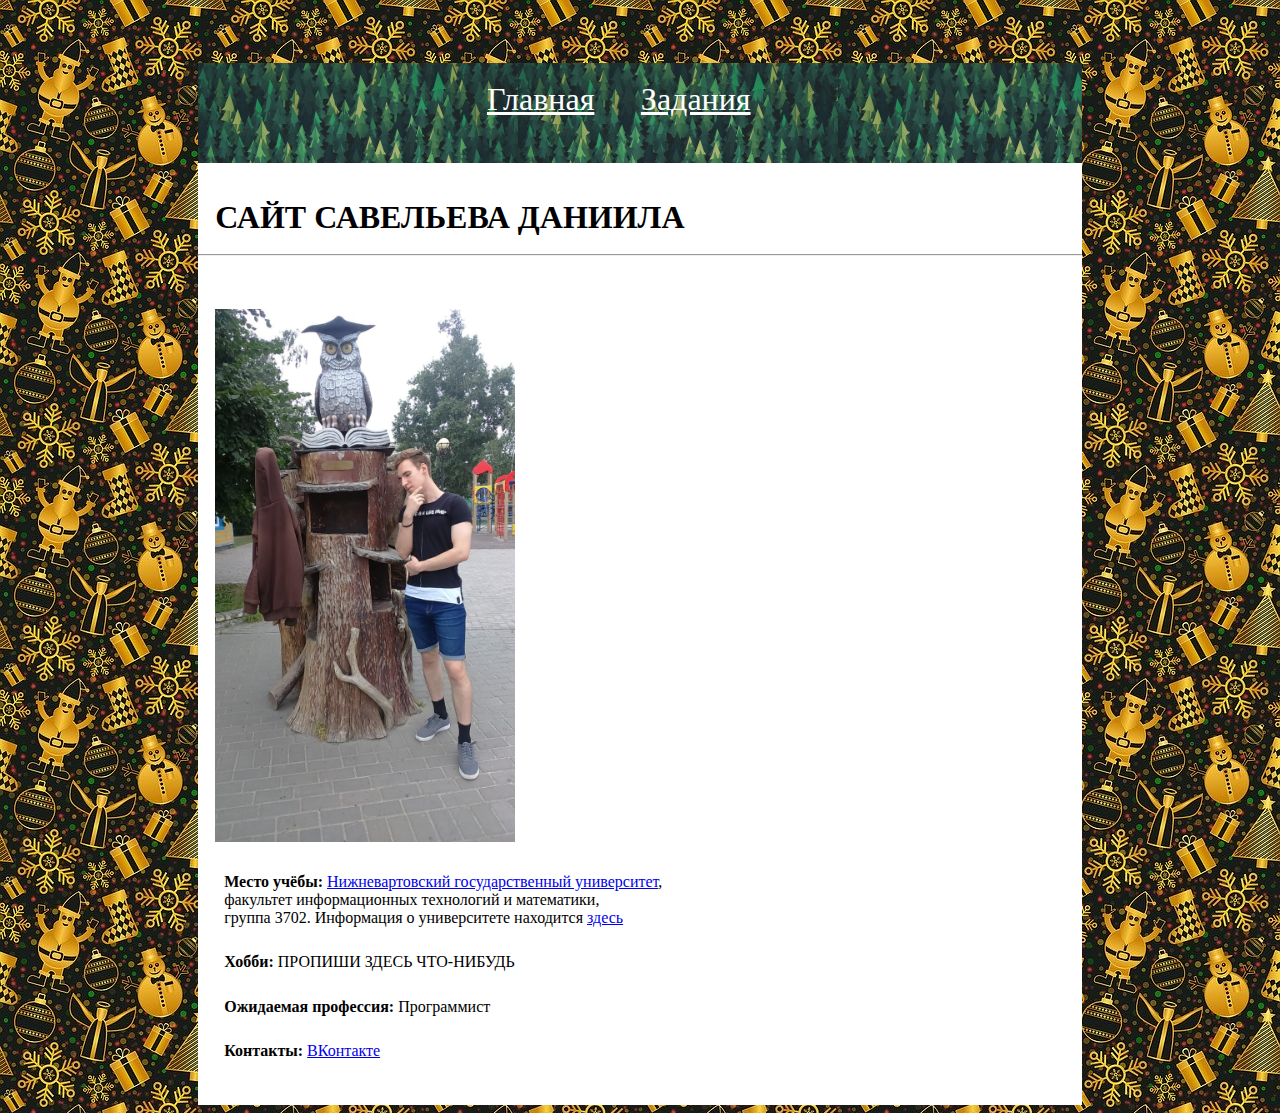
==== site/index.html @ 76e7e643 "345342534" ====
<!DOCTYPE html>
<html>

<head>
    <link rel="stylesheet" href="style/style.css">
    <meta charset="UTF-8">
    <title>Костин</title>
</head>

<body>
    <main>
        <header class="backgroundHeader">
            <nav>
                <a class="headerUrl" href="index.html">Главная</a>
                <a class="headerUrl" href="work.html">Задания</a>
            </nav>
        </header>
        <article>
            <section>
                <br>
                <h1>САЙТ САВЕЛЬЕВА ДАНИИЛА</h1>
                <hr>
                <aside>
                        <br><img src="photos/MyPhoto.jpg" width="300px" alt="Моя пикча">
                    </aside>
                <p><b>Место учёбы:</b> <a href="http://nvsu.ru/">Нижневартовский государственный университет</a>, <br>
                    факультет информационных технологий и математики, <br>
                    группа 3702. Информация о университете находится <a
                        href="https://www.nvsu.ru/sveden/common/">здесь</a></p>
                <p><b>Хобби:</b> ПРОПИШИ ЗДЕСЬ ЧТО-НИБУДЬ <p>
                <p><b>Ожидаемая профессия:</b> Программист</p>
                <p><b>Контакты:</b> <a href = "https://vk.com/id185104590"> ВКонтакте </a></p>
            </section>
        </article>
        <br>
    </main>
</body>

</html>
---- site/style/style.css ----
main {
    background-color: rgba(255, 255, 255);
    margin-left: 15%;
    margin-right: 15%;
    margin-top: 5%;
}

body {
    background-image: url(../photos/main.jpg);
}

.backgroundHeader {
    background-image: url(../photos/header.jpg);
    width: 100%;
    height: 100px;
    
}

.headerUrl {
    padding-right: 5%;
    font-size: 200%;
    color: white;
}

nav {
    text-align: center;
    padding: 2%;
}


aside {
    margin-left: 2%;
    margin-top: 4%;
}

table {
    margin-top: 2%;
    border: 1px solid;
    background-color: black;
}

.content {
    width: 80%; 
}

td img {
    width: 200px;
}

a img {
    width: 100%;
}

.tableOne {
    width: 50%;
    border-collapse: collapse;
    margin-left: auto;
    margin-right: auto;
    background-color: white;
}

.tableTwo {
    padding-bottom: 4%;
}

td {
    border: 1px solid black;
    padding: 1%;
}

.colspan {
    background-color: rgb(101, 212, 198);
}

.rowspan {
    background-color: rgb(252, 237, 210);
}

.formOne {
    text-align: right;
    margin-right: 60%;
    padding: 2%; 
    border: 2px solid black;  
}

.formTwo {
    border: 2px solid black;
    padding: 2%;
    padding: 2%; 
    margin-right: 60%; 
}


div {
    margin-left: 8%;
}

h1 {
    font-size: 200%;
    margin: 2%;
}

p {
    margin: 3%;
}

.soc {
    width: 4%;
    float: left;
}


.blue {
    color: blue;
    letter-spacing: 5px;
    text-align: center;
}

.blueText {
    background-color: aqua;
}

i {
    font-size: 32px;
}

.yellowAndGrey {
    background-color: yellow;
    text-align: right;
}

.yellow {
    text-decoration: underline;
}

.grey {
    background-color: gray;
}

.Windu {
    color: blueviolet;
}

.WinduBack {
    font-size: 26px;
    background-color: blueviolet;
}

.greyText {
    background-color: gray;
}

table.workThree {
    background-color: white;
    width: auto;
}

.fieldOne {
    font-style: italic;
    font-family: 'Courier New', Courier, monospace;
}

.fieldTwo {
    color: white;
    background-color: black;
}

.fieldThree {
    color: blue;
    background-color: cyan;
}

.fieldFour {
    background-color: darksalmon;
    font-style: italic;
    text-decoration: underline;
}

.fieldFive {
    background-color: yellow;
    letter-spacing: 5px;
}

.blueChild td:nth-of-type(2n-1) {
    color: blue;
}

i.blue {
    letter-spacing: normal;
    font-size: 18px;
    color: blue;
    font-style: italic;
}

i.red {
    font-size: 18px;
    color: red;
    font-style: italic;
}

.right {
    text-align: right;
    font-weight: bold;
}

.math {
    font-size: 20px;
    color: blue;
    font-style: italic;
    text-decoration: line-through;
    text-align: center;
}
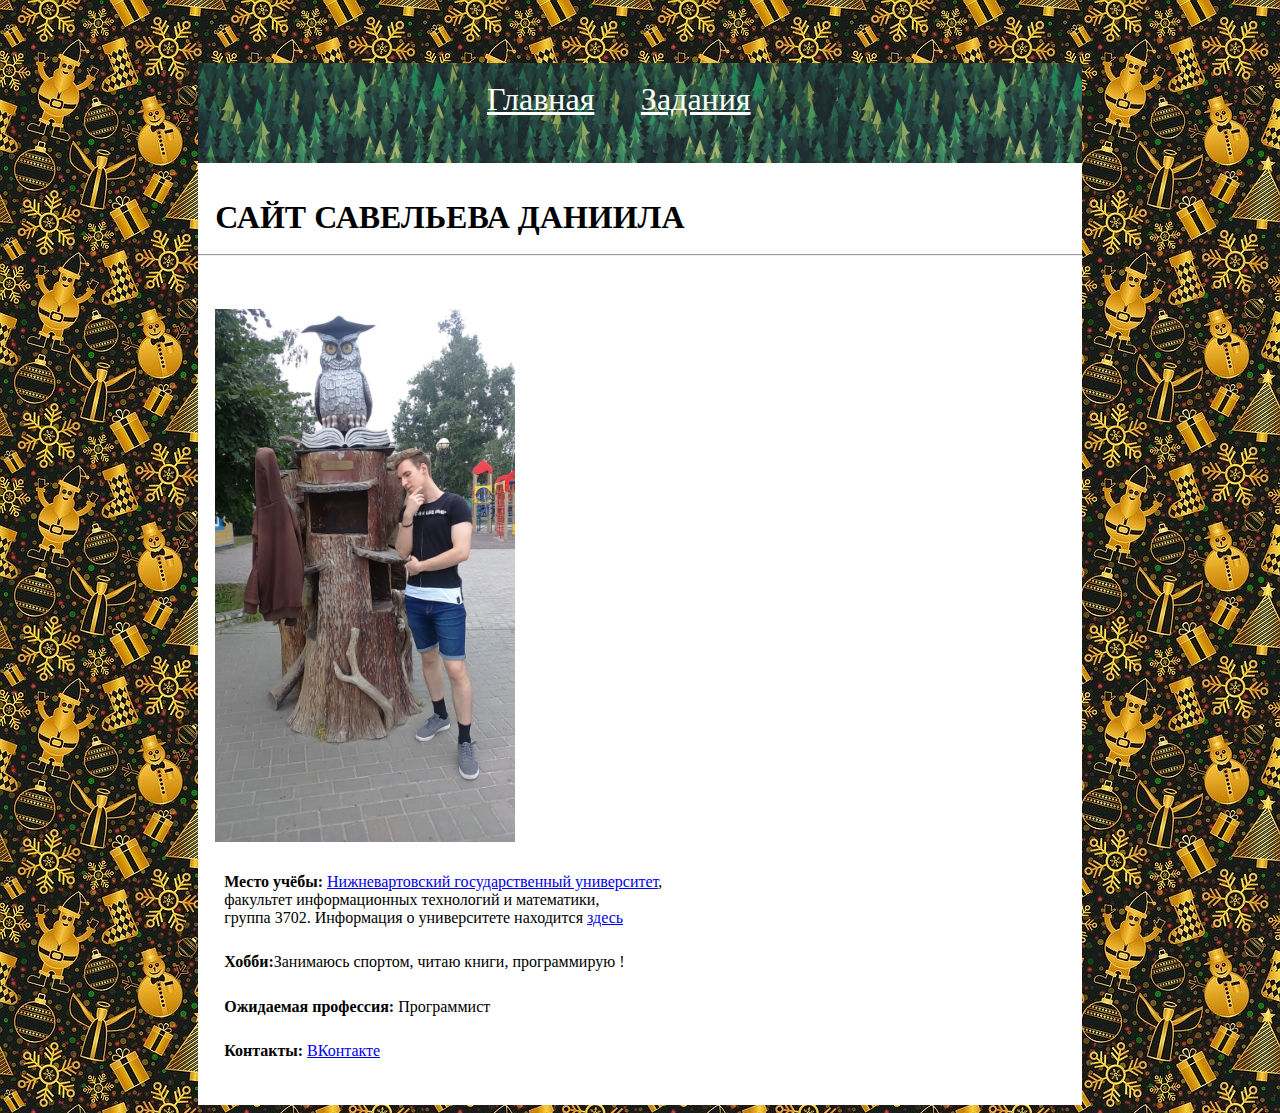
==== commit 9f8d3dd6: "4231432432" ====
--- a/site/index.html
+++ b/site/index.html
@@ -2,9 +2,9 @@
 <html>
 
 <head>
-    <link rel="stylesheet" href="style/style.css">
+    <link rel="stylesheet" href="style.css">
     <meta charset="UTF-8">
-    <title>Костин</title>
+    <title>Савельев</title>
 </head>
 
 <body>
@@ -21,13 +21,13 @@
                 <h1>САЙТ САВЕЛЬЕВА ДАНИИЛА</h1>
                 <hr>
                 <aside>
-                        <br><img src="photos/MyPhoto.jpg" width="300px" alt="Моя пикча">
+                        <br><img src="MyPhoto.jpg" width="300px" alt="Моя пикча">
                     </aside>
                 <p><b>Место учёбы:</b> <a href="http://nvsu.ru/">Нижневартовский государственный университет</a>, <br>
                     факультет информационных технологий и математики, <br>
                     группа 3702. Информация о университете находится <a
                         href="https://www.nvsu.ru/sveden/common/">здесь</a></p>
-                <p><b>Хобби:</b> ПРОПИШИ ЗДЕСЬ ЧТО-НИБУДЬ <p>
+                <p><b>Хобби:</b>Занимаюсь спортом, читаю книги, программирую ! <p>
                 <p><b>Ожидаемая профессия:</b> Программист</p>
                 <p><b>Контакты:</b> <a href = "https://vk.com/id185104590"> ВКонтакте </a></p>
             </section>
--- a/site/style.css
+++ b/site/style.css
@@ -0,0 +1,212 @@
+main {
+    background-color: rgba(255, 255, 255);
+    margin-left: 15%;
+    margin-right: 15%;
+    margin-top: 5%;
+}
+
+body {
+    background-image: url(main.jpg);
+}
+
+.backgroundHeader {
+    background-image: url(header.jpg);
+    width: 100%;
+    height: 100px;
+    
+}
+
+.headerUrl {
+    padding-right: 5%;
+    font-size: 200%;
+    color: white;
+}
+
+nav {
+    text-align: center;
+    padding: 2%;
+}
+
+
+aside {
+    margin-left: 2%;
+    margin-top: 4%;
+}
+
+table {
+    margin-top: 2%;
+    border: 1px solid;
+    background-color: black;
+}
+
+.content {
+    width: 80%; 
+}
+
+td img {
+    width: 200px;
+}
+
+a img {
+    width: 100%;
+}
+
+.tableOne {
+    width: 50%;
+    border-collapse: collapse;
+    margin-left: auto;
+    margin-right: auto;
+    background-color: white;
+}
+
+.tableTwo {
+    padding-bottom: 4%;
+}
+
+td {
+    border: 1px solid black;
+    padding: 1%;
+}
+
+.colspan {
+    background-color: rgb(101, 212, 198);
+}
+
+.rowspan {
+    background-color: rgb(252, 237, 210);
+}
+
+.formOne {
+    text-align: right;
+    margin-right: 60%;
+    padding: 2%; 
+    border: 2px solid black;  
+}
+
+.formTwo {
+    border: 2px solid black;
+    padding: 2%;
+    padding: 2%; 
+    margin-right: 60%; 
+}
+
+
+div {
+    margin-left: 8%;
+}
+
+h1 {
+    font-size: 200%;
+    margin: 2%;
+}
+
+p {
+    margin: 3%;
+}
+
+.soc {
+    width: 4%;
+    float: left;
+}
+
+
+.blue {
+    color: blue;
+    letter-spacing: 5px;
+    text-align: center;
+}
+
+.blueText {
+    background-color: aqua;
+}
+
+i {
+    font-size: 32px;
+}
+
+.yellowAndGrey {
+    background-color: yellow;
+    text-align: right;
+}
+
+.yellow {
+    text-decoration: underline;
+}
+
+.grey {
+    background-color: gray;
+}
+
+.Windu {
+    color: blueviolet;
+}
+
+.WinduBack {
+    font-size: 26px;
+    background-color: blueviolet;
+}
+
+.greyText {
+    background-color: gray;
+}
+
+table.workThree {
+    background-color: white;
+    width: auto;
+}
+
+.fieldOne {
+    font-style: italic;
+    font-family: 'Courier New', Courier, monospace;
+}
+
+.fieldTwo {
+    color: white;
+    background-color: black;
+}
+
+.fieldThree {
+    color: blue;
+    background-color: cyan;
+}
+
+.fieldFour {
+    background-color: darksalmon;
+    font-style: italic;
+    text-decoration: underline;
+}
+
+.fieldFive {
+    background-color: yellow;
+    letter-spacing: 5px;
+}
+
+.blueChild td:nth-of-type(2n-1) {
+    color: blue;
+}
+
+i.blue {
+    letter-spacing: normal;
+    font-size: 18px;
+    color: blue;
+    font-style: italic;
+}
+
+i.red {
+    font-size: 18px;
+    color: red;
+    font-style: italic;
+}
+
+.right {
+    text-align: right;
+    font-weight: bold;
+}
+
+.math {
+    font-size: 20px;
+    color: blue;
+    font-style: italic;
+    text-decoration: line-through;
+    text-align: center;
+}
